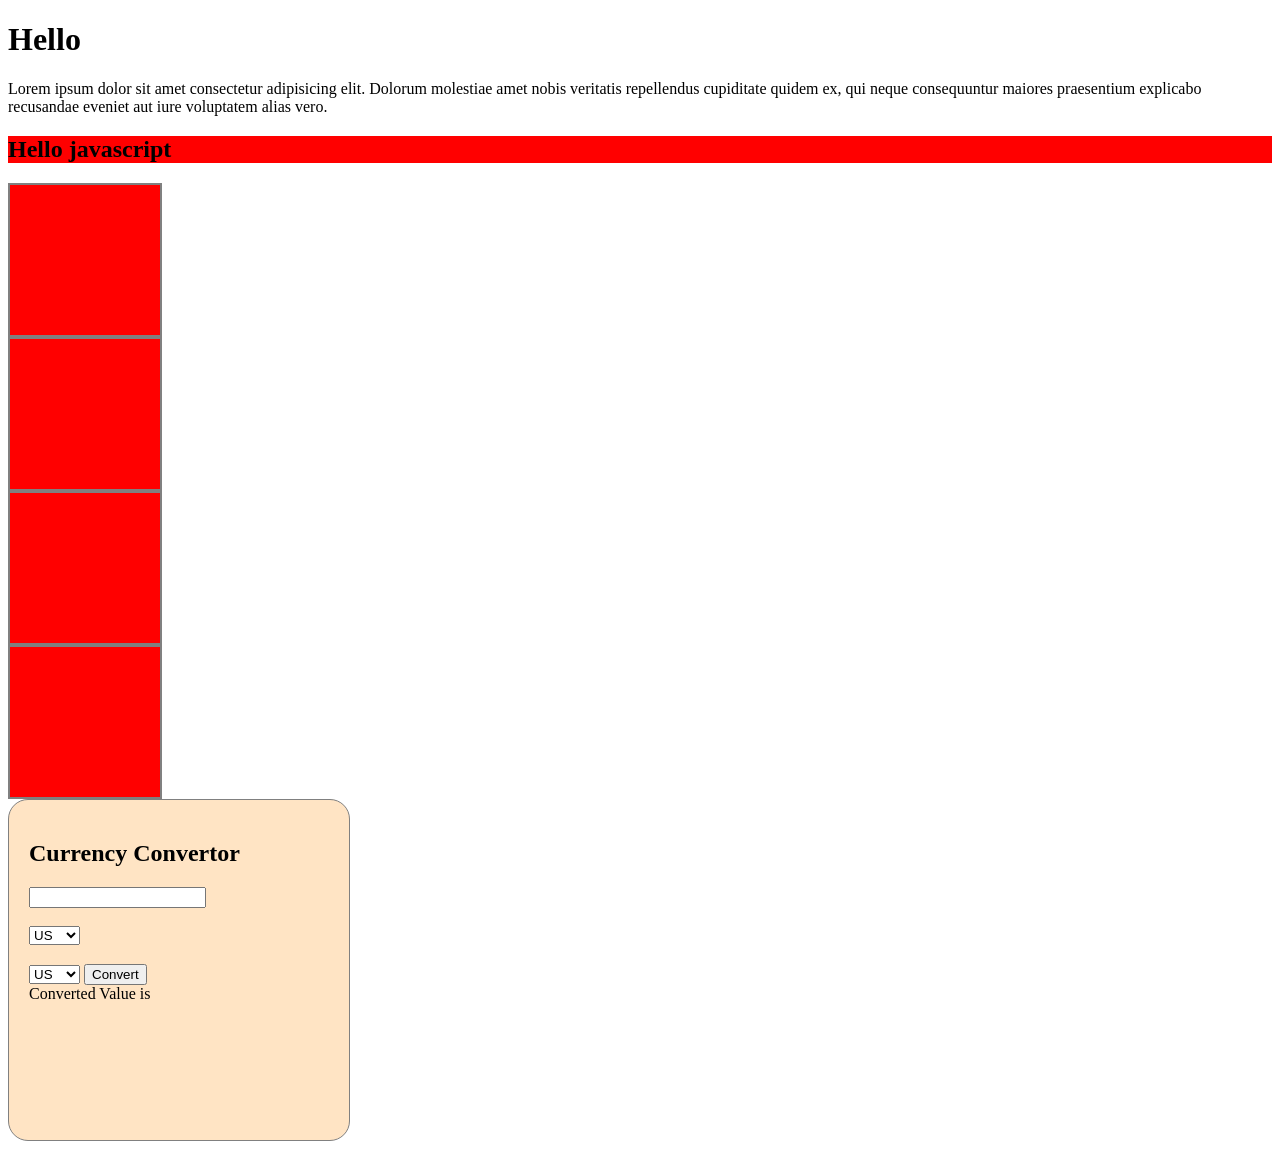
==== web.html @ 3d19798a "Check Git" ====
<!doctype html>
<html lang="en">
  <head>
    <meta charset="UTF-8" />
    <meta name="viewport" content="width=device-width, initial-scale=1.0" />
   <style src="web.css"></style>
   <link rel="stylesheet" href="web.css">
    <title>Document</title>
  </head>
  <body>
    <h1>Hello</h1>
    <p>
      Lorem ipsum dolor sit amet consectetur adipisicing elit. Dolorum molestiae
      amet nobis veritatis repellendus cupiditate quidem ex, qui neque
      consequuntur maiores praesentium explicabo recusandae eveniet aut iure
      voluptatem alias vero.
    </p>
    <h2 class="headingHTML">Hello javascript</h2>
    <p id="fact">

    </p>
    <div class="box"></div>
    <div class="box"></div>
    <div class="box"></div>
    <div class="box"></div>
    <script src="web.js"></script>

    <div class="convertor">
      <h2>Currency Convertor</h2>
      <input type="number">
      <h3 class="toClass"></h3>
      <select>
<option>US</option>
<option>INR</option>
<option>EUR</option>
      </select>
      
      <h3 class="fromClass"></h3>
       <select>
<option>US</option>
<option>INR</option>
<option>EUR</option>
      </select>
      
      <button>Convert</button>
      <br>
      <span>Converted Value is </span>
    </div>
  </body>
</html>
---- web.css ----
.box{
    width: 150px;
    height: 150px;
    background-color: red;
    border: 2px solid grey;
}
.headingHTML{
    background-color: red;

}
.headingCSS{
    color:wheat;
}
.convertor{
    padding: 20px;
    width: 300px;
    height: 300px;
    background-color: bisque;
    border: 1px solid grey;
    border-radius: 20px;
}
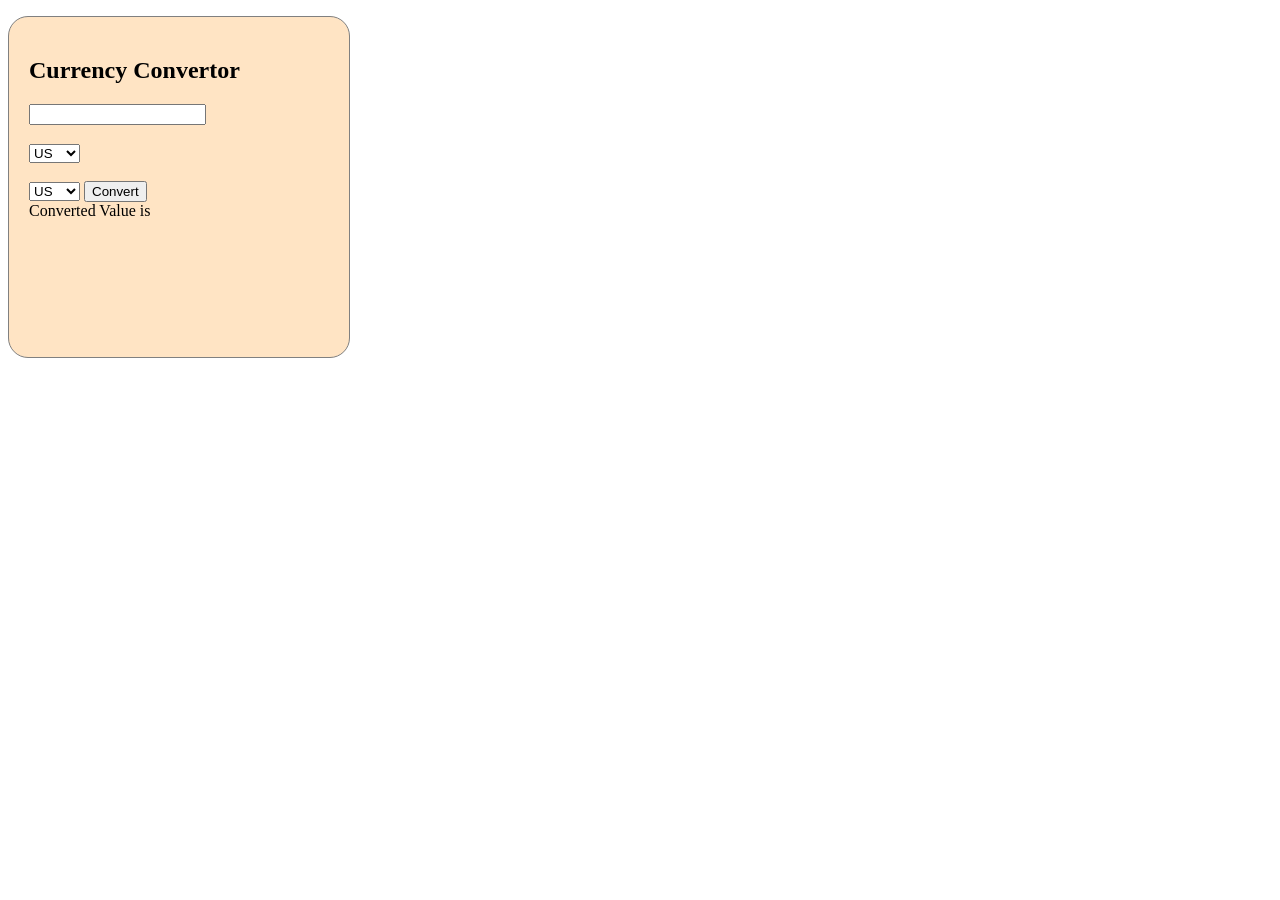
==== commit 8ac4c8a2: "Site Update" ====
--- a/web.html
+++ b/web.html
@@ -8,21 +8,13 @@
     <title>Document</title>
   </head>
   <body>
-    <h1>Hello</h1>
-    <p>
-      Lorem ipsum dolor sit amet consectetur adipisicing elit. Dolorum molestiae
-      amet nobis veritatis repellendus cupiditate quidem ex, qui neque
-      consequuntur maiores praesentium explicabo recusandae eveniet aut iure
-      voluptatem alias vero.
-    </p>
-    <h2 class="headingHTML">Hello javascript</h2>
     <p id="fact">
 
     </p>
+    <!-- <div class="box"></div>
     <div class="box"></div>
     <div class="box"></div>
-    <div class="box"></div>
-    <div class="box"></div>
+    <div class="box"></div> -->
     <script src="web.js"></script>
 
     <div class="convertor">
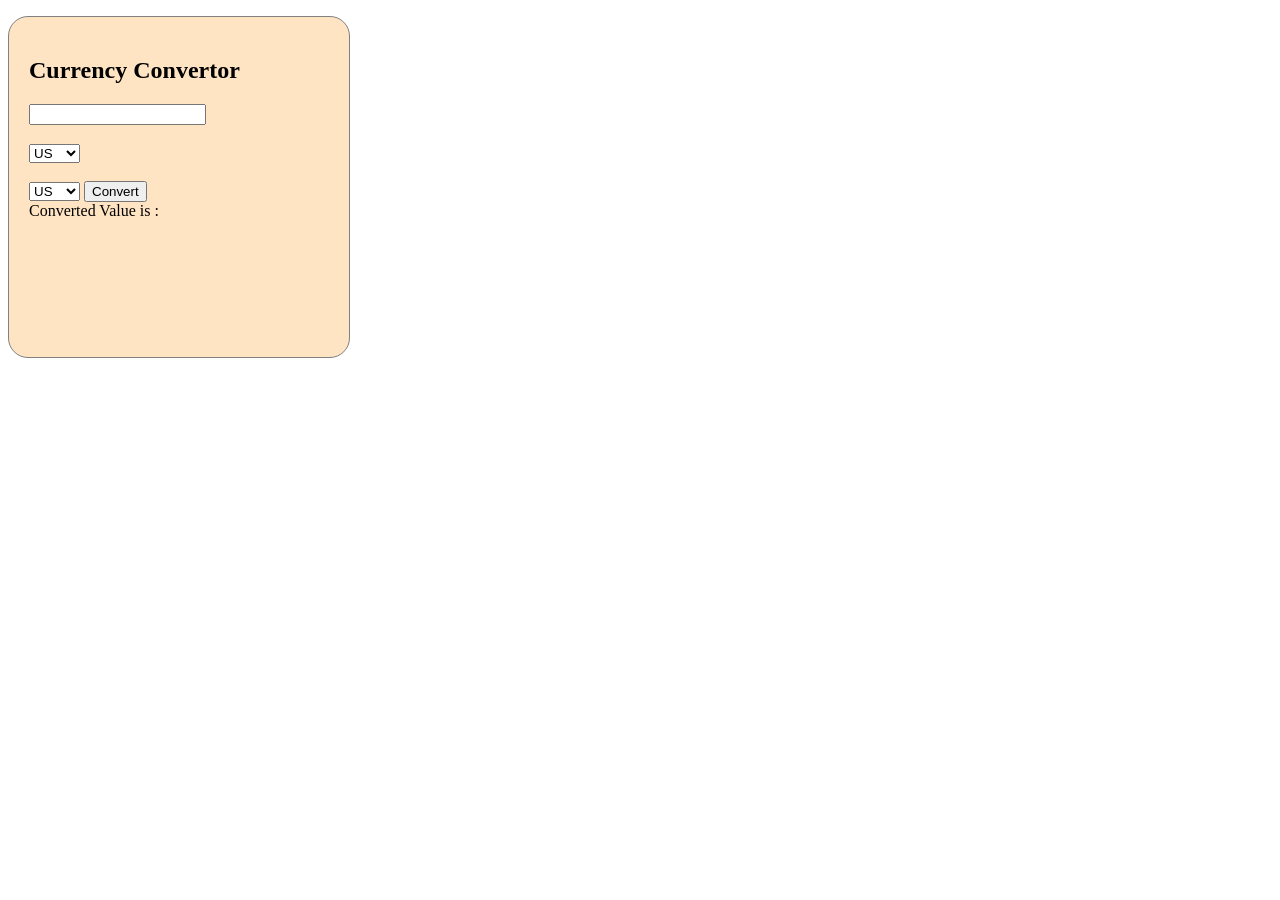
==== commit 4563d218: "Convertor fix -3" ====
--- a/web.html
+++ b/web.html
@@ -28,15 +28,15 @@
       </select>
       
       <h3 class="fromClass"></h3>
-       <select>
-<option>US</option>
+       <select id="usId">
+<option >US</option>
 <option>INR</option>
 <option>EUR</option>
       </select>
       
       <button>Convert</button>
       <br>
-      <span>Converted Value is </span>
+      <span>Converted Value is :</span>
     </div>
   </body>
 </html>
